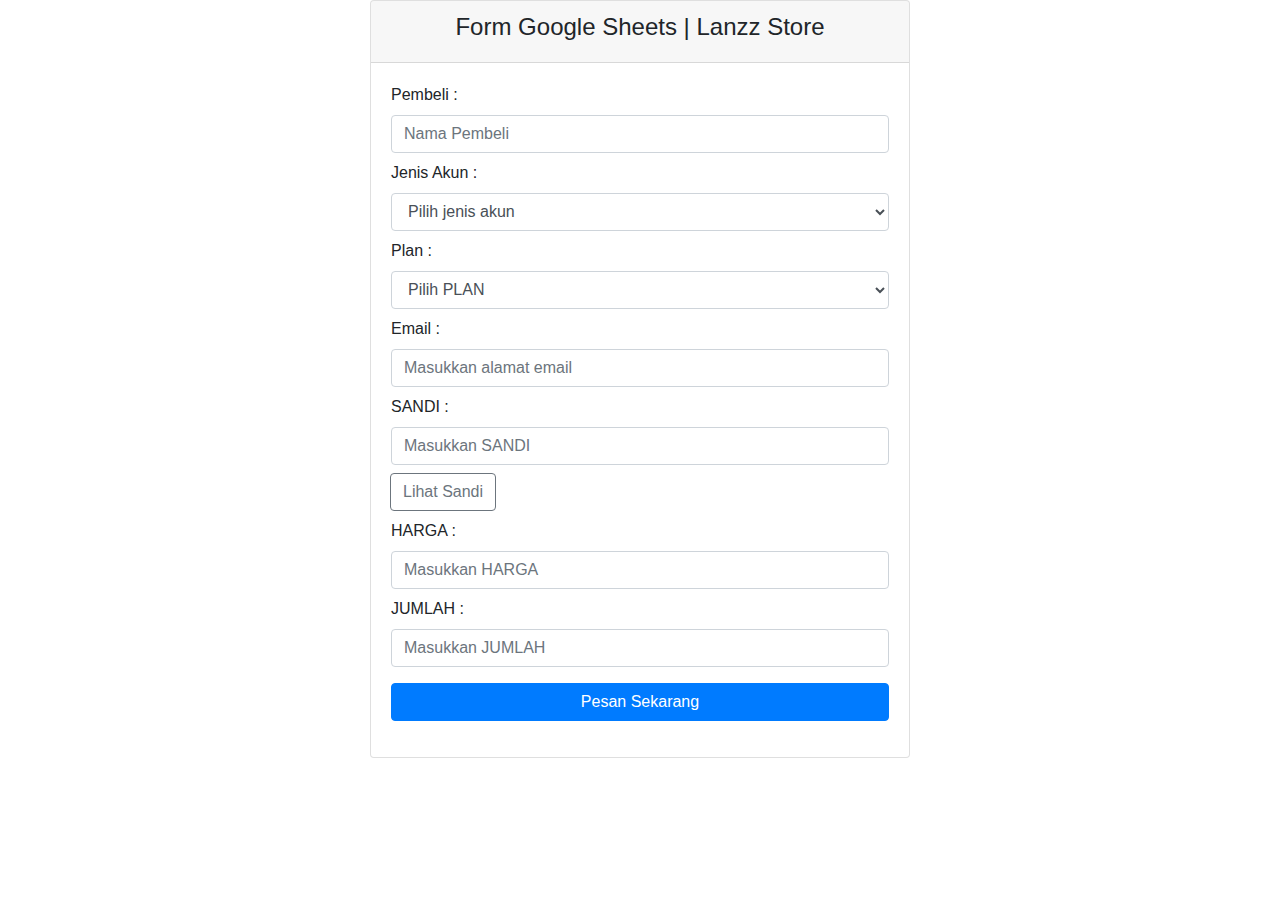
==== index.html @ fdaf224c "belajar" ====
<!DOCTYPE html>
<html lang="id">
  <head>
    <meta charset="UTF-8" />
    <meta name="viewport" content="width=device-width, initial-scale=1.0" />
    <title>Form Google Sheets</title>
    <link
      rel="stylesheet"
      href="https://stackpath.bootstrapcdn.com/bootstrap/4.5.2/css/bootstrap.min.css"
    />
    <link rel="stylesheet" href="style.css" />
  </head>
  <body>
    <div class="container">
      <div class="row justify-content-center">
        <div class="col-md-6">
          <div class="card">
            <div class="card-header text-center">
              <h4>Form Google Sheets | Lanzz Store</h4>
            </div>
            <div class="card-body">
              <form name="submit-to-google-sheet">
                <div class="form-group">
                  <label for="PEMBELI">Pembeli :</label>
                  <input
                    type="text"
                    class="form-control"
                    id="PEMBELI"
                    name="PEMBELI"
                    placeholder="Nama Pembeli"
                    required
                  />
                  <label for="JENIS AKUN" class="mt-2">Jenis Akun :</label>
                  <select
                    class="form-control"
                    id="JENIS AKUN"
                    name="JENIS AKUN"
                    required
                  >
                    <option value="" disabled selected>Pilih jenis akun</option>
                    <option value="SPOTIFY">SPOTIFY</option>
                    <option value="YOUTUBE PREMIUM">YOUTUBE PREMIUM</option>
                    <option value="CANVA PRO">CANVA PRO</option>
                    <option value="VIDIO PREMIER PLATINUM">
                      VIDIO PREMIER PLATINUM
                    </option>
                    <option value="ZOOM PRO">ZOOM PRO</option>
                    <option value="APPLE MUSIC">APPLE MUSIC</option>
                  </select>
                  <label for="PLAN" class="mt-2">Plan :</label>
                  <select class="form-control" id="PLAN" name="PLAN" required>
                    <option value="" disabled selected>Pilih PLAN</option>
                    <option data-type="SPOTIFY" value="1 BULAN">1 BULAN</option>
                    <option data-type="SPOTIFY" value="2 BULAN">2 BULAN</option>
                    <option data-type="SPOTIFY" value="3 BULAN">3 BULAN</option>
                    <option data-type="YOUTUBE PREMIUM" value="1 BULAN INDPLAN">
                      1 BULAN INDPLAN
                    </option>
                    <option data-type="YOUTUBE PREMIUM" value="4 BULAN INDPLAN">
                      4 BULAN INDPLAN
                    </option>
                    <option data-type="YOUTUBE PREMIUM" value="1 BULAN FAMHEAD">
                      1 BULAN FAMHEAD
                    </option>
                    <option data-type="CANVA PRO" value="TEAM 1 BULAN">
                      TEAM 1 BULAN
                    </option>
                    <option data-type="CANVA PRO" value="ADMIN 1 BULAN">
                      ADMIN 1 BULAN
                    </option>
                    <option
                      data-type="VIDIO PREMIER PLATINUM"
                      value="1 TAHUN NOGAR"
                    >
                      1 TAHUN NOGAR
                    </option>
                    <option data-type="ZOOM PRO" value="14 DAY">14 DAY</option>
                    <option data-type="ZOOM PRO" value=" 30 DAY">30 DAY</option>
                    <option data-type="APPLE MUSIC" value="1 BULAN INDPLAN">
                      1 BULAN INDPLAN
                    </option>
                    <option data-type="APPLE MUSIC" value="1 BULAN FAMHEAD">
                      1 BULAN FAMHEAD
                    </option>
                  </select>
                  <label for="EMAIL" class="mt-2">Email :</label>
                  <input
                    type="email"
                    class="form-control"
                    id="EMAIL"
                    name="EMAIL"
                    placeholder="Masukkan alamat email"
                    required
                  />
                  <label for="SANDI" class="mt-2">SANDI :</label>
                  <input
                    type="password"
                    class="form-control"
                    id="SANDI"
                    name="SANDI"
                    placeholder="Masukkan SANDI"
                    required
                  />
                  <div class="input-group-append mt-2">
                    <button
                      class="btn btn-outline-secondary"
                      type="button"
                      id="togglePassword"
                    >
                      Lihat Sandi
                    </button>
                  </div>
                  <label for="HARGA" class="mt-2">HARGA :</label>
                  <input
                    type="number"
                    class="form-control"
                    id="HARGA"
                    name="HARGA"
                    placeholder="Masukkan HARGA"
                    required
                  />
                  <label for="JUMLAH" class="mt-2">JUMLAH :</label>
                  <input
                    type="number"
                    class="form-control"
                    id="JUMLAH"
                    name="JUMLAH"
                    placeholder="Masukkan JUMLAH"
                    required
                  />
                </div>
                <button type="submit" class="btn btn-primary btn-block">
                  Pesan Sekarang
                </button>
              </form>
              <div id="result" class="mt-3"></div>
            </div>
          </div>
        </div>
      </div>
    </div>

    <script src="https://code.jquery.com/jquery-3.5.1.slim.min.js"></script>
    <script src="https://cdn.jsdelivr.net/npm/@popperjs/core@2.10.2/dist/umd/popper.min.js"></script>
    <script src="https://stackpath.bootstrapcdn.com/bootstrap/4.5.2/js/bootstrap.min.js"></script>
    <script src="./script/script.js"></script>
  </body>
</html>
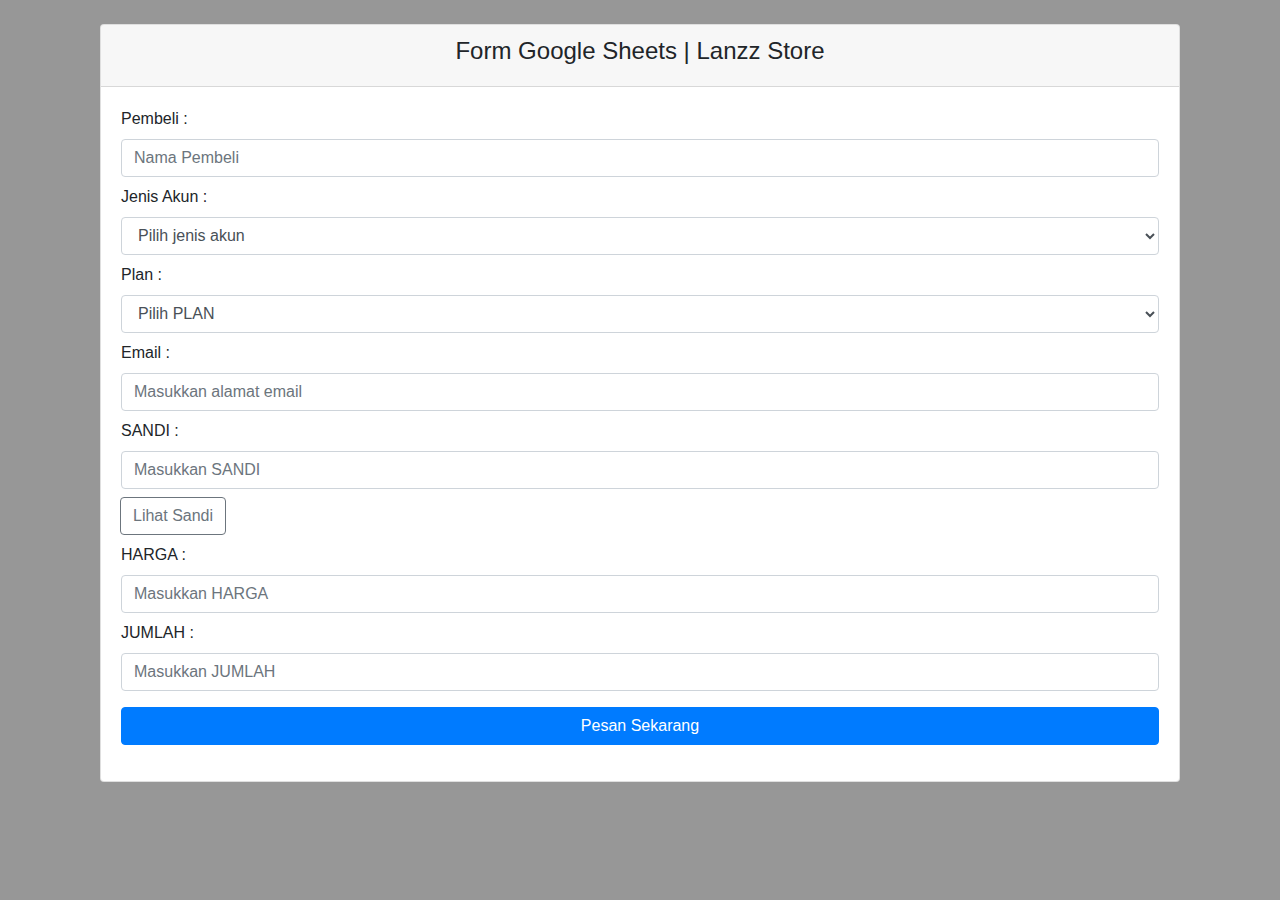
==== commit 7627d727: "belajar" ====
--- a/index.html
+++ b/index.html
@@ -8,13 +8,13 @@
       rel="stylesheet"
       href="https://stackpath.bootstrapcdn.com/bootstrap/4.5.2/css/bootstrap.min.css"
     />
-    <link rel="stylesheet" href="style.css" />
+    <link rel="stylesheet" href="./style/style.css" />
   </head>
   <body>
     <div class="container">
-      <div class="row justify-content-center">
-        <div class="col-md-6">
-          <div class="card">
+      <div class="row justify-content-center"></div>
+      <div class="col-md-12 col-lg-12  mt-4 mb-4">
+        <div class="card">
             <div class="card-header text-center">
               <h4>Form Google Sheets | Lanzz Store</h4>
             </div>
--- a/style/style.css
+++ b/style/style.css
@@ -0,0 +1,3 @@
+body {
+  background-color: #979797;
+}
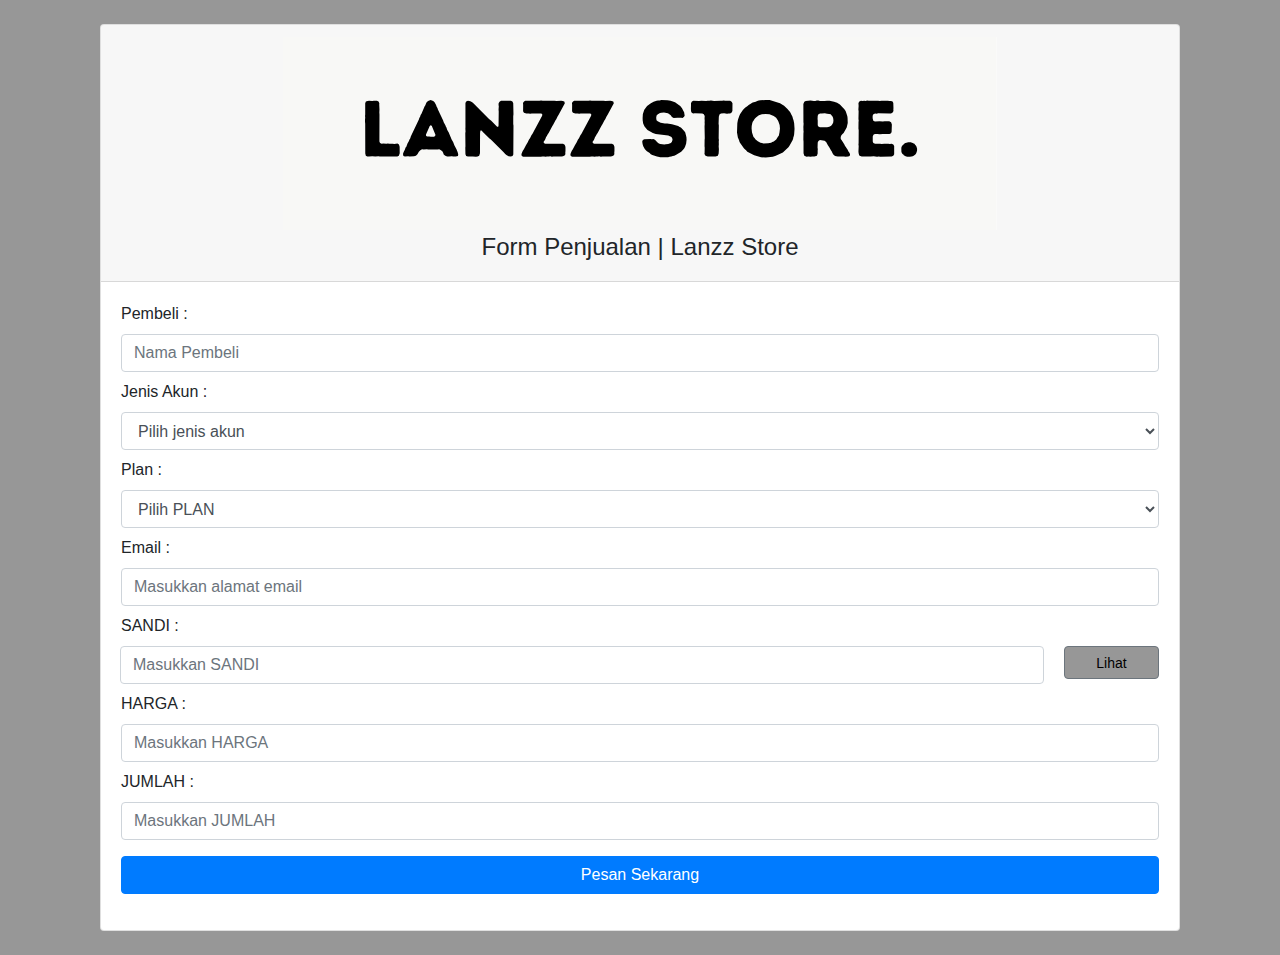
==== commit 8447cda4: "lanzzstore" ====
--- a/index.html
+++ b/index.html
@@ -3,96 +3,89 @@
   <head>
     <meta charset="UTF-8" />
     <meta name="viewport" content="width=device-width, initial-scale=1.0" />
-    <title>Form Google Sheets</title>
+    <title>Form Lanzz Store</title>
     <link
       rel="stylesheet"
       href="https://stackpath.bootstrapcdn.com/bootstrap/4.5.2/css/bootstrap.min.css"
     />
     <link rel="stylesheet" href="./style/style.css" />
+    <link
+      rel="apple-touch-icon"
+      sizes="180x180"
+      href="./assets/favicon/apple-touch-icon.png"
+    />
+    <link
+      rel="icon"
+      type="image/png"
+      sizes="32x32"
+      href="./assets/favicon/favicon-32x32.png"
+    />
+    <link
+      rel="icon"
+      type="image/png"
+      sizes="16x16"
+      href="./assets/favicon/favicon-16x16.png"
+    />
+    <link rel="manifest" href="./assets/favicon/site.webmanifest" />
+    <meta name="msapplication-TileColor" content="#da532c" />
+    <meta name="theme-color" content="#ffffff" />
   </head>
   <body>
     <div class="container">
       <div class="row justify-content-center"></div>
-      <div class="col-md-12 col-lg-12  mt-4 mb-4">
+      <div class="col-md-12 col-lg-12 mt-4 mb-4">
         <div class="card">
-            <div class="card-header text-center">
-              <h4>Form Google Sheets | Lanzz Store</h4>
+          <div class="card-header text-center">
+            <div class="img-qris">
+              <img src="./assets/image/banner.svg" alt="lanzz-store" />
             </div>
-            <div class="card-body">
-              <form name="submit-to-google-sheet">
-                <div class="form-group">
-                  <label for="PEMBELI">Pembeli :</label>
-                  <input
-                    type="text"
-                    class="form-control"
-                    id="PEMBELI"
-                    name="PEMBELI"
-                    placeholder="Nama Pembeli"
-                    required
-                  />
-                  <label for="JENIS AKUN" class="mt-2">Jenis Akun :</label>
-                  <select
-                    class="form-control"
-                    id="JENIS AKUN"
-                    name="JENIS AKUN"
-                    required
-                  >
-                    <option value="" disabled selected>Pilih jenis akun</option>
-                    <option value="SPOTIFY">SPOTIFY</option>
-                    <option value="YOUTUBE PREMIUM">YOUTUBE PREMIUM</option>
-                    <option value="CANVA PRO">CANVA PRO</option>
-                    <option value="VIDIO PREMIER PLATINUM">
-                      VIDIO PREMIER PLATINUM
-                    </option>
-                    <option value="ZOOM PRO">ZOOM PRO</option>
-                    <option value="APPLE MUSIC">APPLE MUSIC</option>
-                  </select>
-                  <label for="PLAN" class="mt-2">Plan :</label>
-                  <select class="form-control" id="PLAN" name="PLAN" required>
-                    <option value="" disabled selected>Pilih PLAN</option>
-                    <option data-type="SPOTIFY" value="1 BULAN">1 BULAN</option>
-                    <option data-type="SPOTIFY" value="2 BULAN">2 BULAN</option>
-                    <option data-type="SPOTIFY" value="3 BULAN">3 BULAN</option>
-                    <option data-type="YOUTUBE PREMIUM" value="1 BULAN INDPLAN">
-                      1 BULAN INDPLAN
-                    </option>
-                    <option data-type="YOUTUBE PREMIUM" value="4 BULAN INDPLAN">
-                      4 BULAN INDPLAN
-                    </option>
-                    <option data-type="YOUTUBE PREMIUM" value="1 BULAN FAMHEAD">
-                      1 BULAN FAMHEAD
-                    </option>
-                    <option data-type="CANVA PRO" value="TEAM 1 BULAN">
-                      TEAM 1 BULAN
-                    </option>
-                    <option data-type="CANVA PRO" value="ADMIN 1 BULAN">
-                      ADMIN 1 BULAN
-                    </option>
-                    <option
-                      data-type="VIDIO PREMIER PLATINUM"
-                      value="1 TAHUN NOGAR"
-                    >
-                      1 TAHUN NOGAR
-                    </option>
-                    <option data-type="ZOOM PRO" value="14 DAY">14 DAY</option>
-                    <option data-type="ZOOM PRO" value=" 30 DAY">30 DAY</option>
-                    <option data-type="APPLE MUSIC" value="1 BULAN INDPLAN">
-                      1 BULAN INDPLAN
-                    </option>
-                    <option data-type="APPLE MUSIC" value="1 BULAN FAMHEAD">
-                      1 BULAN FAMHEAD
-                    </option>
-                  </select>
-                  <label for="EMAIL" class="mt-2">Email :</label>
-                  <input
-                    type="email"
-                    class="form-control"
-                    id="EMAIL"
-                    name="EMAIL"
-                    placeholder="Masukkan alamat email"
-                    required
-                  />
-                  <label for="SANDI" class="mt-2">SANDI :</label>
+            <h4>Form Penjualan | Lanzz Store</h4>
+          </div>
+          <div class="card-body">
+            <form name="submit-to-google-sheet">
+              <div class="form-group">
+                <label for="PEMBELI">Pembeli :</label>
+                <input
+                  type="text"
+                  class="form-control"
+                  id="PEMBELI"
+                  name="PEMBELI"
+                  placeholder="Nama Pembeli"
+                  required
+                />
+                <label for="JENIS_AKUN" class="mt-2">Jenis Akun :</label>
+                <select
+                  class="form-control"
+                  id="JENIS_AKUN"
+                  name="JENIS_AKUN"
+                  required
+                >
+                  <option value="" disabled selected>Pilih jenis akun</option>
+                  <option value="SPOTIFY">SPOTIFY</option>
+                  <option value="YOUTUBE PREMIUM">YOUTUBE PREMIUM</option>
+                  <option value="CANVA PRO">CANVA PRO</option>
+                  <option value="VIDIO PREMIER PLATINUM">
+                    VIDIO PREMIER PLATINUM
+                  </option>
+                  <option value="ZOOM PRO">ZOOM PRO</option>
+                  <option value="APPLE MUSIC">APPLE MUSIC</option>
+                </select>
+                <label for="PLAN" class="mt-2">Plan :</label>
+                <select class="form-control" id="PLAN" name="PLAN" required>
+                  <option value="" disabled selected>Pilih PLAN</option>
+                  <!-- Opsi PLAN disesuaikan sesuai dengan data-type di atas -->
+                </select>
+                <label for="EMAIL" class="mt-2">Email :</label>
+                <input
+                  type="email"
+                  class="form-control"
+                  id="EMAIL"
+                  name="EMAIL"
+                  placeholder="Masukkan alamat email"
+                  required
+                />
+                <label for="SANDI" class="mt-2">SANDI :</label>
+                <div class="input-group-append">
                   <input
                     type="password"
                     class="form-control"
@@ -101,40 +94,38 @@
                     placeholder="Masukkan SANDI"
                     required
                   />
-                  <div class="input-group-append mt-2">
-                    <button
-                      class="btn btn-outline-secondary"
-                      type="button"
-                      id="togglePassword"
-                    >
-                      Lihat Sandi
-                    </button>
-                  </div>
-                  <label for="HARGA" class="mt-2">HARGA :</label>
-                  <input
-                    type="number"
-                    class="form-control"
-                    id="HARGA"
-                    name="HARGA"
-                    placeholder="Masukkan HARGA"
-                    required
-                  />
-                  <label for="JUMLAH" class="mt-2">JUMLAH :</label>
-                  <input
-                    type="number"
-                    class="form-control"
-                    id="JUMLAH"
-                    name="JUMLAH"
-                    placeholder="Masukkan JUMLAH"
-                    required
-                  />
+                  <button
+                    class="btn btn-outline-secondary btn-pw"
+                    type="button"
+                    id="togglePassword"
+                  >
+                    Lihat Sandi
+                  </button>
                 </div>
-                <button type="submit" class="btn btn-primary btn-block">
-                  Pesan Sekarang
-                </button>
-              </form>
-              <div id="result" class="mt-3"></div>
-            </div>
+                <label for="HARGA" class="mt-2">HARGA :</label>
+                <input
+                  type="number"
+                  class="form-control"
+                  id="HARGA"
+                  name="HARGA"
+                  placeholder="Masukkan HARGA"
+                  required
+                />
+                <label for="JUMLAH" class="mt-2">JUMLAH :</label>
+                <input
+                  type="number"
+                  class="form-control"
+                  id="JUMLAH"
+                  name="JUMLAH"
+                  placeholder="Masukkan JUMLAH"
+                  required
+                />
+              </div>
+              <button type="submit" class="btn btn-primary btn-block">
+                Pesan Sekarang
+              </button>
+            </form>
+            <div id="result" class="mt-3"></div>
           </div>
         </div>
       </div>
--- a/style/style.css
+++ b/style/style.css
@@ -1,3 +1,32 @@
 body {
   background-color: #979797;
 }
+div.img-qris {
+  padding: 0;
+  width: 70%;
+  margin: auto;
+}
+div.img-qris > img {
+  width: 100%;
+  height: inherit;
+  object-fit: cover;
+}
+.inp-pw {
+  width: 50%;
+}
+.btn-pw {
+  width: 10%;
+  height: 2.3em;
+  margin-left: 20px;
+  overflow: hidden;
+  font-size: 14px;
+  background-color: #979797;
+  color: black;
+}
+.btn.pw {
+  transition: transform background-color 5s ease-in-out;
+}
+.btn-pw:hover {
+  transform: scale(1.2);
+  background-color: blueviolet;
+}
